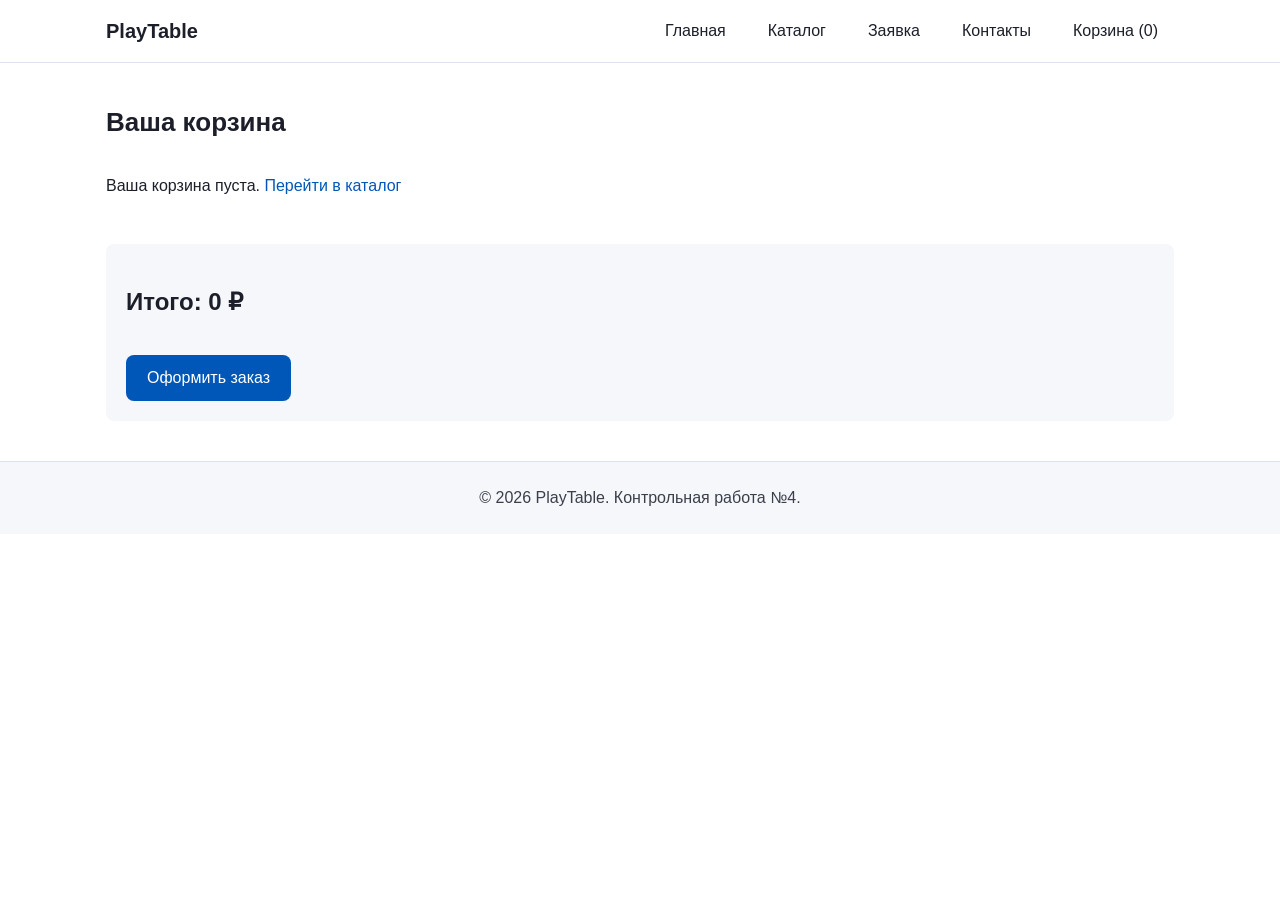
==== cart.html @ c5e9e295 "feat: add cart logic and localStorage" ====
<!DOCTYPE html>
<html lang="ru">
<head>
  <meta charset="UTF-8">
  <meta name="viewport" content="width=device-width, initial-scale=1.0">
  <title>Корзина — PlayTable</title>
  <link rel="stylesheet" href="css/style.css">
  <link rel="stylesheet" href="css/responsive.css">
</head>
<body>
  <a href="#main-content" class="skip-link">Перейти к основному содержимому</a>

  <header class="site-header">
    <div class="site-header__inner">
      <a class="site-header__logo" href="index.html">PlayTable</a>
      <nav class="site-nav" aria-label="Основная навигация">
        <ul class="site-nav__list">
          <li class="site-nav__item"><a class="site-nav__link" href="index.html">Главная</a></li>
          <li class="site-nav__item"><a class="site-nav__link" href="catalog.html">Каталог</a></li>
          <li class="site-nav__item"><a class="site-nav__link" href="order.html">Заявка</a></li>
          <li class="site-nav__item"><a class="site-nav__link" href="contacts.html">Контакты</a></li>
          <li class="site-nav__item"><a class="site-nav__link active" href="cart.html">Корзина (<span id="cart-count">0</span>)</a></li>
        </ul>
      </nav>
    </div>
  </header>

  <main id="main-content" class="section">
    <h1 class="section__title">Ваша корзина</h1>
    
    <div id="cart-container" class="product-grid">
      <!-- Сюда будут выводиться товары -->
    </div>

    <div class="cart-summary" style="margin-top: 30px; padding: 20px; background: #f5f7fb; border-radius: 8px;">
      <h2>Итого: <span id="cart-total">0</span> ₽</h2>
      <button class="button button--primary" style="margin-top: 15px;" onclick="alert('Заказ оформлен! (Имитация)')">Оформить заказ</button>
    </div>
  </main>

  <footer class="site-footer">
    <p class="site-footer__text">© 2026 PlayTable. Контрольная работа №4.</p>
  </footer>

  <!-- Подключаем скрипты -->
  <script src="js/data.js"></script>
  <script src="js/cart.js"></script>
</body>
</html>
---- css/style.css ----
:root {
  --color-bg: #ffffff;
  --color-surface: #f5f7fb;
  --color-text: #1c1f2a;
  --color-muted: #3b3f4a;
  --color-primary: #0057b8;
  --color-primary-dark: #003f86;
  --color-accent: #ff5c35;
  --color-border: #dde2ee;
  --color-danger: #b00020;
  --space-sm: 8px;
  --space-md: 16px;
  --space-lg: 24px;
  --space-xl: 40px;
  --radius-sm: 6px;
  --radius-md: 8px;
  --radius-lg: 16px;
  --shadow-card: 0 6px 20px rgba(20, 30, 60, 0.08);
  --font-main: "Segoe UI", Arial, sans-serif;
}

* { box-sizing: border-box; }

body {
  margin: 0;
  font-family: var(--font-main);
  color: var(--color-text);
  background: var(--color-bg);
  line-height: 1.5;
}

a { color: var(--color-primary); text-decoration: none; }
a:hover { text-decoration: underline; }

img { max-width: 100%; display: block; }

/* Header */
.site-header {
  position: sticky;
  top: 0;
  z-index: 100;
  background: #fff;
  border-bottom: 1px solid var(--color-border);
}
.site-header__inner {
  max-width: 1100px;
  margin: 0 auto;
  padding: var(--space-md);
  display: flex;
  align-items: center;
  justify-content: space-between;
  gap: var(--space-md);
}
.site-header__logo {
  font-weight: 700;
  font-size: 20px;
  color: var(--color-text);
}
.site-header__logo:hover { text-decoration: none; }

/* Nav */
.site-nav__list {
  display: flex;
  gap: var(--space-md);
  list-style: none;
  margin: 0;
  padding: 0;
}
.site-nav__link {
  color: var(--color-text);
  padding: var(--space-sm) var(--space-md);
  border-radius: var(--radius-sm);
}
.site-nav__link:hover {
  background: var(--color-surface);
  text-decoration: none;
}
.site-nav__link--active {
  color: var(--color-primary);
  font-weight: 600;
}

/* Buttons */
.button {
  display: inline-block;
  padding: 10px 20px;
  border-radius: var(--radius-md);
  border: 1px solid transparent;
  font: inherit;
  cursor: pointer;
  text-align: center;
  transition: background 0.2s, color 0.2s, border-color 0.2s;
}
.button:hover { text-decoration: none; }
.button:focus-visible {
  outline: 2px solid var(--color-primary);
  outline-offset: 3px;
}
.button--primary {
  background: var(--color-primary);
  color: #fff;
}
.button--primary:hover { background: var(--color-primary-dark); }
.button--ghost {
  background: transparent;
  color: var(--color-primary);
  border-color: var(--color-primary);
}
.button--ghost:hover {
  background: var(--color-primary);
  color: #fff;
}
.button--disabled,
.button:disabled {
  opacity: 0.6;
  cursor: not-allowed;
}

/* Sections */
.section {
  max-width: 1100px;
  margin: 0 auto;
  padding: var(--space-xl) var(--space-md);
}
.section__title {
  font-size: 26px;
  margin: 0 0 var(--space-md);
}
.section__text {
  color: var(--color-muted);
  margin: 0 0 var(--space-md);
}

/* Hero */
.hero {
  background: linear-gradient(135deg, #e8f0ff 0%, #f7f9ff 100%);
  padding: var(--space-xl) var(--space-md);
}
.hero__content {
  max-width: 700px;
  margin: 0 auto;
  text-align: center;
}
.hero__title { font-size: 36px; margin: 0 0 var(--space-md); }
.hero__text { color: var(--color-muted); margin: 0 0 var(--space-lg); }
.hero__actions { display: flex; gap: var(--space-md); justify-content: center; flex-wrap: wrap; }

/* Advantages (Flex) */
.advantages {
  display: flex;
  flex-wrap: wrap;
  gap: var(--space-md);
  list-style: none;
  padding: 0;
  margin: 0;
}
.advantages__item {
  flex: 1 1 220px;
  background: var(--color-surface);
  padding: var(--space-lg);
  border-radius: var(--radius-md);
}
.advantages__title { margin: 0 0 var(--space-sm); font-size: 18px; }
.advantages__text { margin: 0; color: var(--color-muted); }

/* Product grid (Grid) */
.product-grid {
  display: grid;
  grid-template-columns: repeat(auto-fill, minmax(240px, 1fr));
  gap: var(--space-lg);
}

/* Product card */
.product-card {
  position: relative;
  background: #fff;
  border: 1px solid var(--color-border);
  border-radius: var(--radius-lg);
  padding: var(--space-lg);
  display: flex;
  flex-direction: column;
  gap: var(--space-sm);
  transition: box-shadow 0.2s, transform 0.2s;
}
.product-card:hover {
  box-shadow: var(--shadow-card);
  transform: translateY(-2px);
}
.product-card__badge {
  position: absolute;
  top: 12px;
  right: 12px;
  background: var(--color-accent);
  color: #fff;
  font-size: 12px;
  padding: 4px 10px;
  border-radius: var(--radius-sm);
  z-index: 1;
}
.product-card__badge--new { background: #2e9d63; }
.product-card__badge--discount { background: var(--color-danger); }
.product-card__title { margin: 0; font-size: 18px; }
.product-card__description { margin: 0; color: var(--color-muted); font-size: 14px; }
.product-card__price { margin: 0; font-weight: 700; font-size: 18px; }
.product-card__button { margin-top: auto; }

/* Breadcrumbs */
.breadcrumbs {
  max-width: 1100px;
  margin: 0 auto;
  padding: var(--space-md);
  color: var(--color-muted);
  font-size: 14px;
}
.breadcrumbs__link { color: var(--color-primary); }
.breadcrumbs__current { color: var(--color-muted); }

/* Catalog layout */
.catalog-layout {
  max-width: 1100px;
  margin: 0 auto;
  padding: 0 var(--space-md) var(--space-xl);
  display: grid;
  grid-template-columns: 220px 1fr;
  gap: var(--space-lg);
}
.catalog-filters {
  position: sticky;
  top: 80px;
  align-self: start;
  background: var(--color-surface);
  padding: var(--space-lg);
  border-radius: var(--radius-md);
}
.catalog-filters__title { margin: 0 0 var(--space-md); font-size: 18px; }
.catalog-filters__list {
  list-style: none;
  margin: 0;
  padding: 0;
  display: flex;
  flex-direction: column;
  gap: var(--space-sm);
}
.catalog-filters__link { color: var(--color-text); }
.catalog-filters__link:hover { color: var(--color-primary); }

/* Product detail */
.product-detail {
  max-width: 1100px;
  margin: 0 auto;
  padding: 0 var(--space-md) var(--space-xl);
  display: grid;
  grid-template-columns: 1fr 1fr;
  gap: var(--space-xl);
}
.product-detail__media { position: relative; }
.product-detail__image {
  background: var(--color-surface);
  border-radius: var(--radius-lg);
  min-height: 320px;
  display: flex;
  align-items: center;
  justify-content: center;
  font-size: 28px;
  color: var(--color-muted);
}
.product-detail__badge { top: 16px; right: 16px; }
.product-detail__title { margin: 0 0 var(--space-md); font-size: 28px; }
.product-detail__description { color: var(--color-muted); }
.product-detail__price { font-size: 24px; font-weight: 700; margin: var(--space-md) 0; }

/* Specs table */
.specs {
  width: 100%;
  border-collapse: collapse;
  margin-top: var(--space-lg);
}
.specs__caption {
  text-align: left;
  font-weight: 600;
  padding-bottom: var(--space-sm);
}
.specs th,
.specs td {
  border: 1px solid var(--color-border);
  padding: var(--space-sm) var(--space-md);
  text-align: left;
}
.specs thead th { background: var(--color-surface); }
.specs tbody tr:nth-child(even) { background: #fafbff; }

/* Similar */
.similar {
  max-width: 1100px;
  margin: 0 auto;
  padding: 0 var(--space-md) var(--space-xl);
}
.similar__list {
  list-style: none;
  padding: 0;
  margin: 0;
  display: flex;
  flex-direction: column;
  gap: var(--space-sm);
}
.similar__link { color: var(--color-primary); }

/* Form */
.order-form {
  max-width: 560px;
  display: flex;
  flex-direction: column;
  gap: var(--space-md);
}
.order-form__field { display: flex; flex-direction: column; gap: var(--space-sm); }
.order-form__field--checkbox {
  flex-direction: row;
  align-items: center;
  gap: var(--space-sm);
}
.order-form__label { font-weight: 600; }
.order-form__label--checkbox { font-weight: 400; }
.order-form__input {
  padding: 10px 12px;
  border: 1px solid var(--color-border);
  border-radius: var(--radius-md);
  font: inherit;
  background: #fff;
}
.order-form__input:focus-visible {
  outline: 2px solid var(--color-primary);
  outline-offset: 2px;
  border-color: var(--color-primary);
}
.order-form__input--textarea { resize: vertical; }
.order-form__actions {
  display: flex;
  gap: var(--space-md);
  flex-wrap: wrap;
}

/* Contacts list */
.contacts-list {
  list-style: none;
  padding: 0;
  margin: 0 0 var(--space-md);
  display: flex;
  flex-direction: column;
  gap: var(--space-sm);
}

/* Modal */
.modal {
  border: none;
  border-radius: var(--radius-lg);
  padding: 0;
  max-width: 420px;
  width: 90%;
  box-shadow: 0 20px 60px rgba(0, 0, 0, 0.3);
}
.modal::backdrop { background: rgba(0, 0, 0, 0.5); }
.modal__content {
  padding: var(--space-lg);
  display: flex;
  flex-direction: column;
  gap: var(--space-md);
}
.modal__title { margin: 0; }
.modal__text { margin: 0; color: var(--color-muted); }
.modal__label { font-weight: 600; }
.modal__input {
  padding: 10px 12px;
  border: 1px solid var(--color-border);
  border-radius: var(--radius-md);
  font: inherit;
}
.modal__actions {
  display: flex;
  gap: var(--space-sm);
  flex-wrap: wrap;
}

/* Fixed to-top button */
.to-top {
  position: fixed;
  right: 20px;
  bottom: 20px;
  z-index: 50;
  width: 44px;
  height: 44px;
  border-radius: 50%;
  border: none;
  background: var(--color-primary);
  color: #fff;
  font-size: 18px;
  cursor: pointer;
  box-shadow: var(--shadow-card);
  display: none;
}
.to-top:hover { background: var(--color-primary-dark); }
.to-top:focus-visible {
  outline: 2px solid var(--color-primary);
  outline-offset: 3px;
}
.to-top--visible { display: block; }

/* Footer */
.site-footer {
  background: var(--color-surface);
  border-top: 1px solid var(--color-border);
  padding: var(--space-lg) var(--space-md);
  text-align: center;
}
.site-footer__text { margin: 0; color: var(--color-muted); }

/* Mobile */
@media (max-width: 768px) {
  .site-header__inner { flex-direction: column; align-items: flex-start; }
  .site-nav__list { flex-wrap: wrap; }
  .catalog-layout { grid-template-columns: 1fr; }
  .catalog-filters { position: static; }
  .product-detail { grid-template-columns: 1fr; }
  .hero__title { font-size: 26px; }
}
---- css/responsive.css ----
/* =========================================
   КР №3: Адаптивность (Mobile First)
   ========================================= */

/* 1. Базовые стили для мобильных (по умолчанию) */
img, video {
  max-width: 100%;
  height: auto;
}

body {
  overflow-x: hidden; /* Запрет горизонтального скролла всей страницы */
}

/* Адаптивное меню (бургер-стиль) */
.site-header__inner {
  flex-direction: column;
  align-items: flex-start;
  gap: 10px;
}

.site-nav__list {
  flex-wrap: wrap;
  gap: 10px;
  justify-content: flex-start;
}

/* Сетка карточек в одну колонку */
.product-grid {
  grid-template-columns: 1fr;
}

/* Каталог: фильтр сверху, товары снизу */
.catalog-layout {
  grid-template-columns: 1fr;
}

.catalog-filters {
  position: static; /* Убираем sticky на мобильных */
  margin-bottom: 20px;
}

/* Страница товара: картинка сверху, описание снизу */
.product-detail {
  grid-template-columns: 1fr;
}

/* Таблица характеристик */
.table-wrapper {
  overflow-x: auto;
  -webkit-overflow-scrolling: touch;
  width: 100%;
  margin-bottom: 20px;
}
.product-table {
  min-width: 600px; /* Задаем минимальную ширину, чтобы таблица не сжималась */
}

/* Форма заявки */
.order-form {
  max-width: 100%;
}

.order-form__actions {
  flex-direction: column;
}

.button {
  width: 100%;
  margin-bottom: 10px;
}

/* Hero-блок */
.hero__title {
  font-size: 28px;
}
.hero__actions {
  flex-direction: column;
}

/* Картинка товара */
.product-detail__img {
  width: 100%;
  height: auto;
  border-radius: var(--radius-lg);
  object-fit: cover;
}

/* Skip-link (доступность) */
.skip-link {
  position: absolute;
  top: -100px;
  left: 0;
  background: var(--color-primary);
  color: white;
  padding: 10px;
  z-index: 1000;
  transition: top 0.2s;
}
.skip-link:focus {
  top: 0;
}

/* 2. Планшеты (от 768px) */
@media (min-width: 768px) {
  .site-header__inner {
    flex-direction: row;
    align-items: center;
    justify-content: space-between;
  }
  
  .site-nav__list {
    justify-content: flex-end;
  }

  .product-grid {
    grid-template-columns: repeat(2, 1fr);
  }

  .catalog-layout {
    grid-template-columns: 220px 1fr;
  }

  .catalog-filters {
    position: sticky;
    top: 80px;
    margin-bottom: 0;
  }

  .product-detail {
    grid-template-columns: 1fr 1fr;
  }

  .order-form__actions {
    flex-direction: row;
  }

  .button {
    width: auto;
    margin-bottom: 0;
  }
  
  .hero__title {
    font-size: 36px;
  }
  
  .hero__actions {
    flex-direction: row;
    justify-content: center;
  }
}

/* 3. Большие экраны (от 1024px) */
@media (min-width: 1024px) {
  .product-grid {
    grid-template-columns: repeat(3, 1fr);
  }
}

/* 4. Очень широкие экраны (от 1440px) */
@media (min-width: 1440px) {
  .product-grid {
    grid-template-columns: repeat(4, 1fr);
  }
}
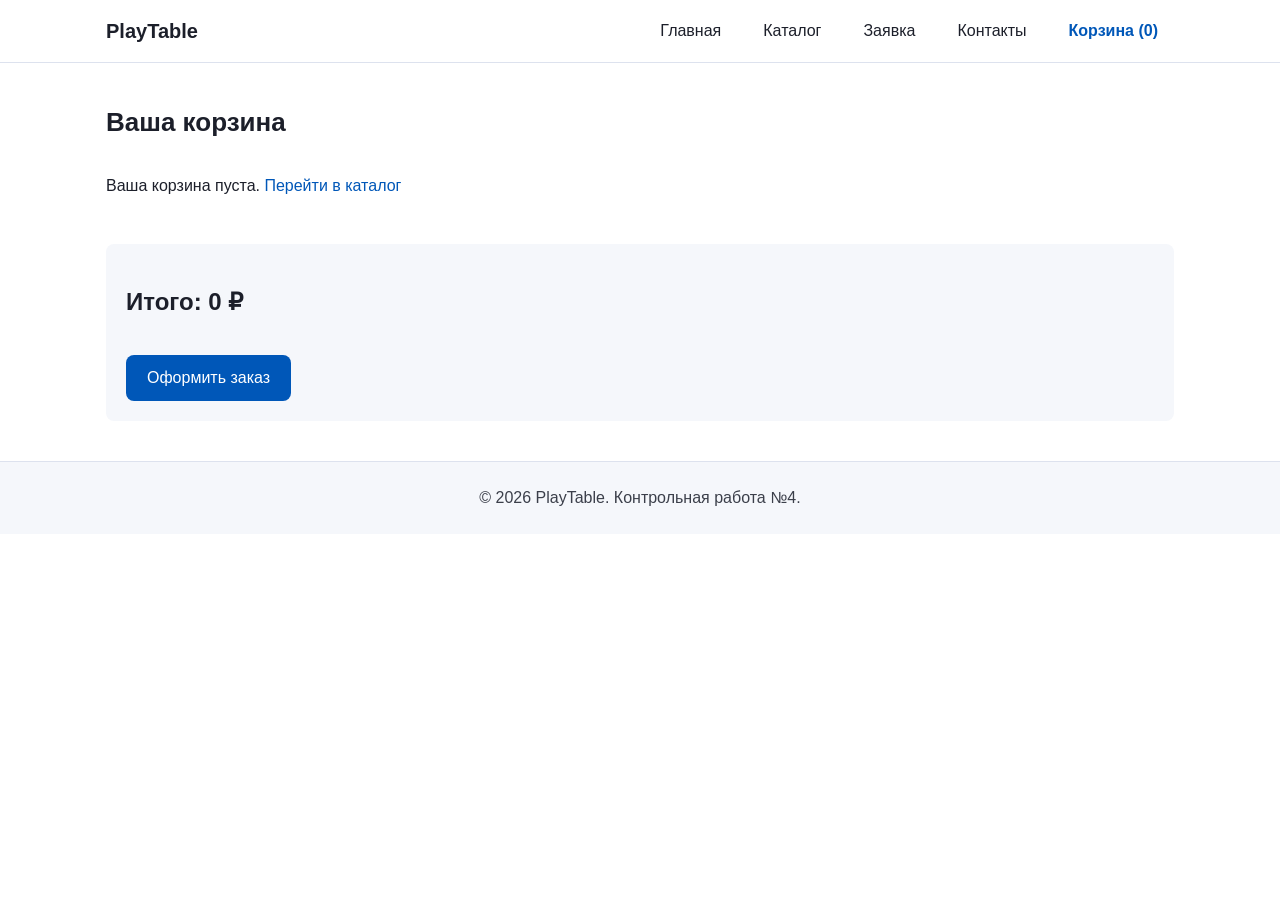
==== commit 2b62deeb: "feat: complete JS interactive shop" ====
--- a/cart.html
+++ b/cart.html
@@ -19,7 +19,7 @@
           <li class="site-nav__item"><a class="site-nav__link" href="catalog.html">Каталог</a></li>
           <li class="site-nav__item"><a class="site-nav__link" href="order.html">Заявка</a></li>
           <li class="site-nav__item"><a class="site-nav__link" href="contacts.html">Контакты</a></li>
-          <li class="site-nav__item"><a class="site-nav__link active" href="cart.html">Корзина (<span id="cart-count">0</span>)</a></li>
+          <li class="site-nav__item"><a class="site-nav__link site-nav__link--active" href="cart.html">Корзина (<span id="cart-count">0</span>)</a></li>
         </ul>
       </nav>
     </div>
@@ -34,7 +34,8 @@
 
     <div class="cart-summary" style="margin-top: 30px; padding: 20px; background: #f5f7fb; border-radius: 8px;">
       <h2>Итого: <span id="cart-total">0</span> ₽</h2>
-      <button class="button button--primary" style="margin-top: 15px;" onclick="alert('Заказ оформлен! (Имитация)')">Оформить заказ</button>
+      <button class="button button--primary" id="checkout-btn" style="margin-top: 15px;">Оформить заказ</button>
+      <div id="checkout-message" style="margin-top: 15px; font-weight: bold; color: green; display: none;"></div>
     </div>
   </main>
 
@@ -42,7 +43,6 @@
     <p class="site-footer__text">© 2026 PlayTable. Контрольная работа №4.</p>
   </footer>
 
-  <!-- Подключаем скрипты -->
   <script src="js/data.js"></script>
   <script src="js/cart.js"></script>
 </body>
